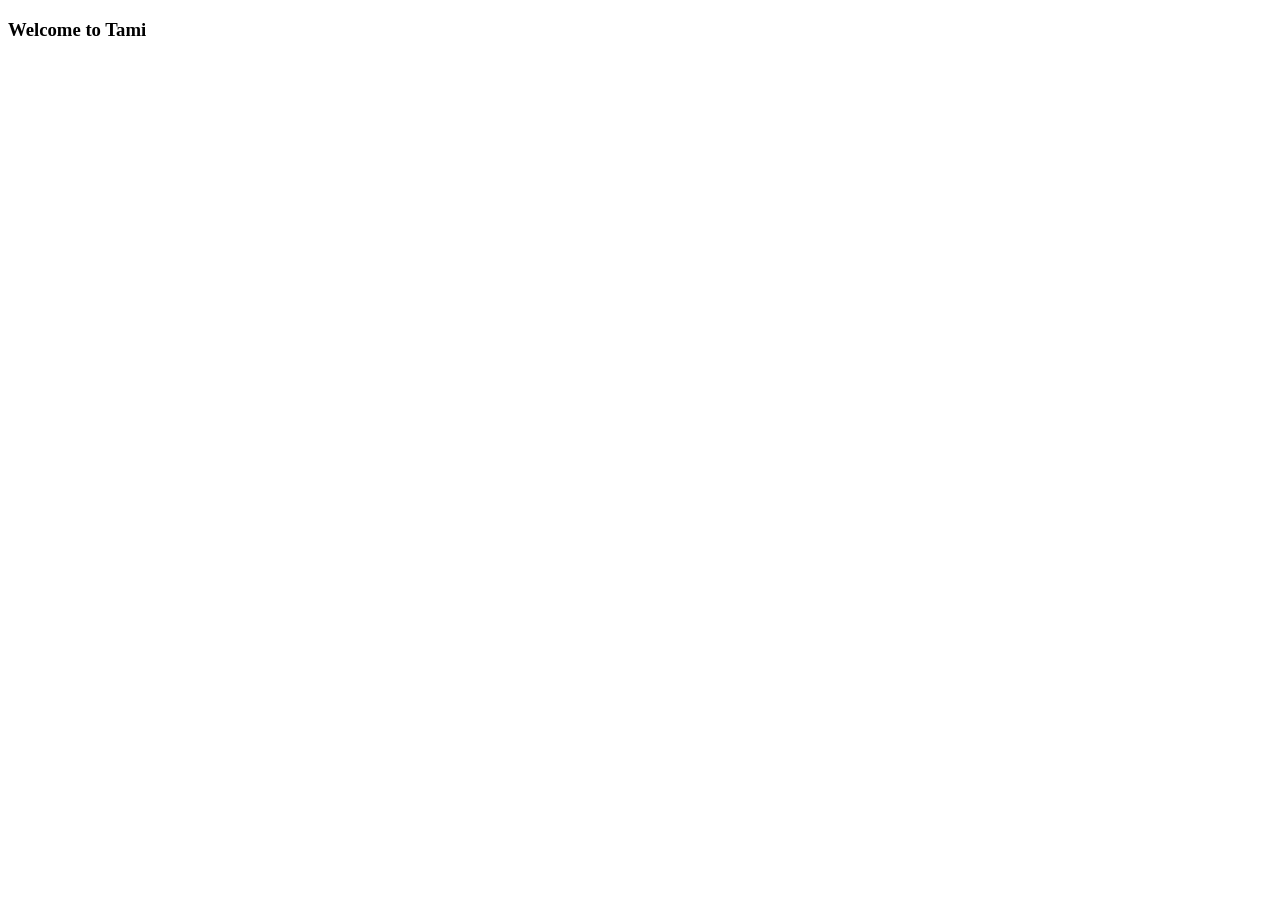
==== about.html @ 942bdaf4 "CSS files updated" ====
<!DOCTYPE html>
<html lang="en">
<head>
    <meta charset="UTF-8">
    <meta name="viewport" content="width=device-width, initial-scale=1.0">
    <title>Document</title>
</head>
<body>
    <h3>Welcome to Tami</h3>
</body>
</html>
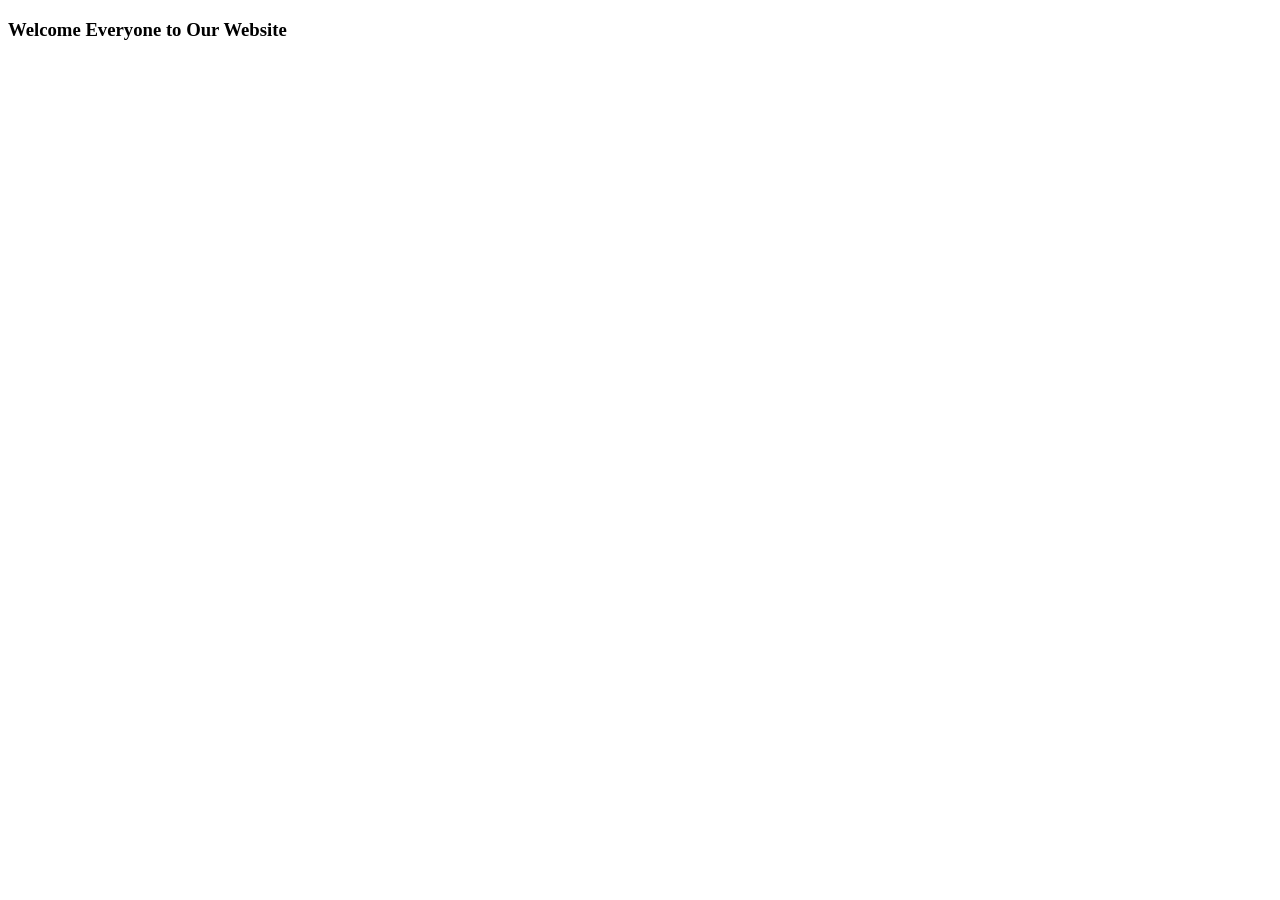
==== commit 55f6054b: "css files updated with latest changes" ====
--- a/about.html
+++ b/about.html
@@ -4,8 +4,9 @@
     <meta charset="UTF-8">
     <meta name="viewport" content="width=device-width, initial-scale=1.0">
     <title>Document</title>
+    <link href="css/style.css" rel="stylesheet" type="text/css">
 </head>
 <body>
-    <h3>Welcome to Tami</h3>
+    <h3>Welcome Everyone to Our Website</h3>
 </body>
 </html>
--- a/css/style.css
+++ b/css/style.css
@@ -0,0 +1,160 @@
+/* Heading tags basic include color, bgcolor, font-size, font-family, text-decoration, text-transform, text-align, text-indent, line-height, word-spacing, letter-spacing, text-shadow. */
+h4{
+    color: blue;
+    background-color: lightyellow;
+    font-size: 60px;
+}
+.heading-color1{
+    color: darkgreen;
+    background-color: lightgreen;
+    font-size: 30px;
+}
+.heading-color2{
+    color: darkblue;
+    background-color: lightblue;
+    font-size: 30px;
+}
+
+#heading_1{
+    color: darkred;
+    background-color: lightpink;
+    font-size: 30px;
+}
+
+
+/* text_formats */
+.t_transfotm_uppercase{
+    text-transform: uppercase;
+}
+.t_transfotm_lowercase{
+    text-transform: lowercase;
+}
+.t_transfotm_capitalize{
+    text-transform: capitalize;
+}
+.t_center{
+    text-align: center;
+}
+.t_right{
+    text-align: right;
+}
+.t_left{
+    text-align: left;
+}
+
+.t_decoration1{
+    text-decoration: overline;
+}
+.t_decoration2{
+    text-decoration: underline;
+}
+.t_decoration3{
+    text-decoration: line-through;
+}
+.t_decor{
+    text-decoration: line-through overline underline;
+}
+.t_indent{
+    text-indent: 160px;
+}
+.t_lineHeight{
+    line-height: 50px;
+}
+.t_word_space{
+    word-spacing: 20px;
+} 
+.t_letter_space{
+    letter-spacing: 10px;
+}
+.t_shadow1{
+    color: orangered;
+    text-shadow: 5px 6px 5px gray;
+    font-size: 100px;
+}
+
+/* shadows_style */
+.b_shadow1{
+    box-shadow: 10px 10px 5px blue;
+}
+.b_shadow2{
+    box-shadow: 6px 7px 8px red;
+}
+
+.d_shadow1{
+    width: 250px;
+    filter: drop-shadow(-10px 10px 5px blue);
+}
+.d_shadow2{
+    width: 250px;
+    filter: drop-shadow(6px 7px 8px red);
+}
+
+/* H.W._to_read */
+/* 1.border properties */
+/* 2.box-model */
+/* 3.positions in css */
+
+
+/* font_format */
+.f_family1{
+    font-family:'Franklin Gothic Medium', 'Arial Narrow', Arial, sans-serif;
+}
+.f_family2{
+    font-family: 'Courier New', Courier, monospace;
+}
+.f_family3{
+    font-family:Cambria, Cochin, Georgia, Times, 'Times New Roman', serif;
+}
+
+/* border properties */
+/* solid , dashed, dotted, double, inset, outset, groove */
+.b_properties1{
+    border: 30px groove red;
+    box-shadow: 5px 6px 5px yellow;
+}
+
+/* Box_Model */
+.box_model{
+    padding: 20px;
+    border: 10px solid green;
+    margin: 30px;
+}
+.box_model1{
+    padding: 120px;
+    border: 9px solid red;
+    margin: 10px 8px 10px;
+}
+.box_model2{
+    padding: 50px;
+    border: 10px solid blue;
+    margin: 30px;
+}
+
+
+/* positions types */
+.box_static{
+    position: static;  
+    /* left: 200px */
+    width: 200px;
+}
+.box_relative{
+    position: relative;
+    top: 40px;
+    left: 250px;
+}   
+.box_absolute{
+    position: absolute;
+    top: 40px;
+    left: 300px;
+}   
+.box_sticky{
+    position: sticky;
+    top: 0;
+
+}
+.box_fixed{
+    position: fixed;
+    top: 10px;
+    right: 10px;
+}
+
